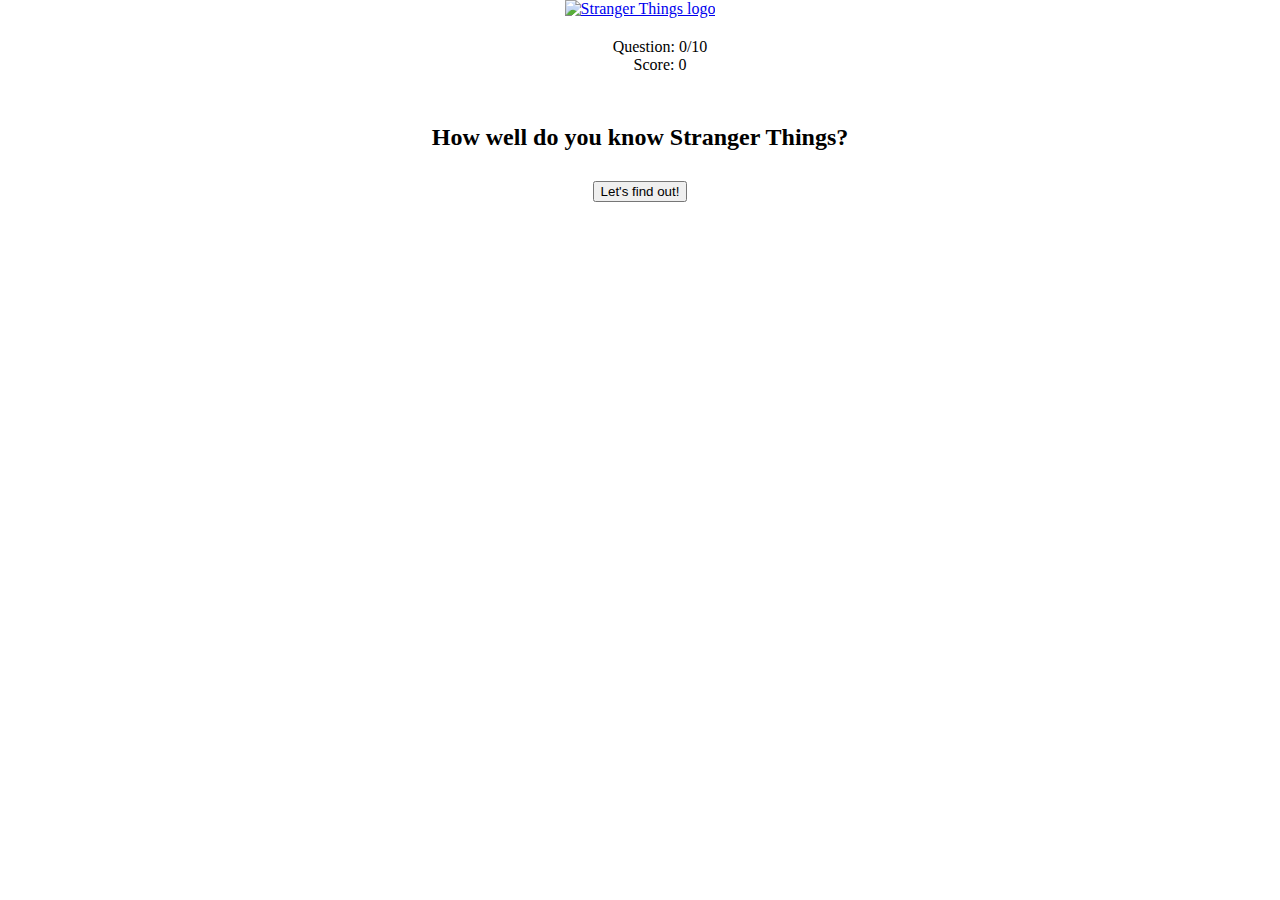
==== index.html @ b0f67c0b "Greybox wireframe HTML and basic CSS structure added for start page :wq" ====
<!DOCTYPE html>
<html>
  <head>
    <meta charset="utf-8">
    <meta name="viewport" content="width=device-width">
    <title>Stranger Things Quiz App</title>
    <link href="st.css" rel="stylesheet" type="text/css" />
    <meta name="description" content="Test your knowledge of the Netflix Original series, Stranger Things">
  </head>
  <body>
    <header role="banner">
      <section class="home-link">
        <a href="index.html">
          <img src="https://media.wired.com/photos/5926d03fcefba457b079b37c/2:1/w_2500,c_limit/StrangerThingsTitleCard.jpg" alt="Stranger Things logo" class="logo">
        </a>
      </section>
      <section class="progress">
        <ul>
          <li>Question: <span class="questionNumber">0</span>/10</li>
          <li>Score: <span class="score">0</span></li>
        </ul>
      </section>
    </header>
    <main role="main">
      <section class="startQuiz">
        <h2>How well do you know Stranger Things?</h2>
        <button type="button" class="startButton">Let's find out!</button>
      </section>
      <section class="questionAnswerForm"></section>
    </main>
    <script src="st.js"></script>
  </body>
</html>
---- st.css ----
* {
    box-sizing: border-box;
    margin: 0;
  }
  
  header {
    text-align: center;
  }
  
  .logo {
    width: 300px;
  }
  
  ul {
    list-style: none;
    margin-top: 20px;
  }
  
  main {
    text-align: center;
    margin-top: 50px;
  }
  
  .startButton {
    margin-top: 30px;
  }
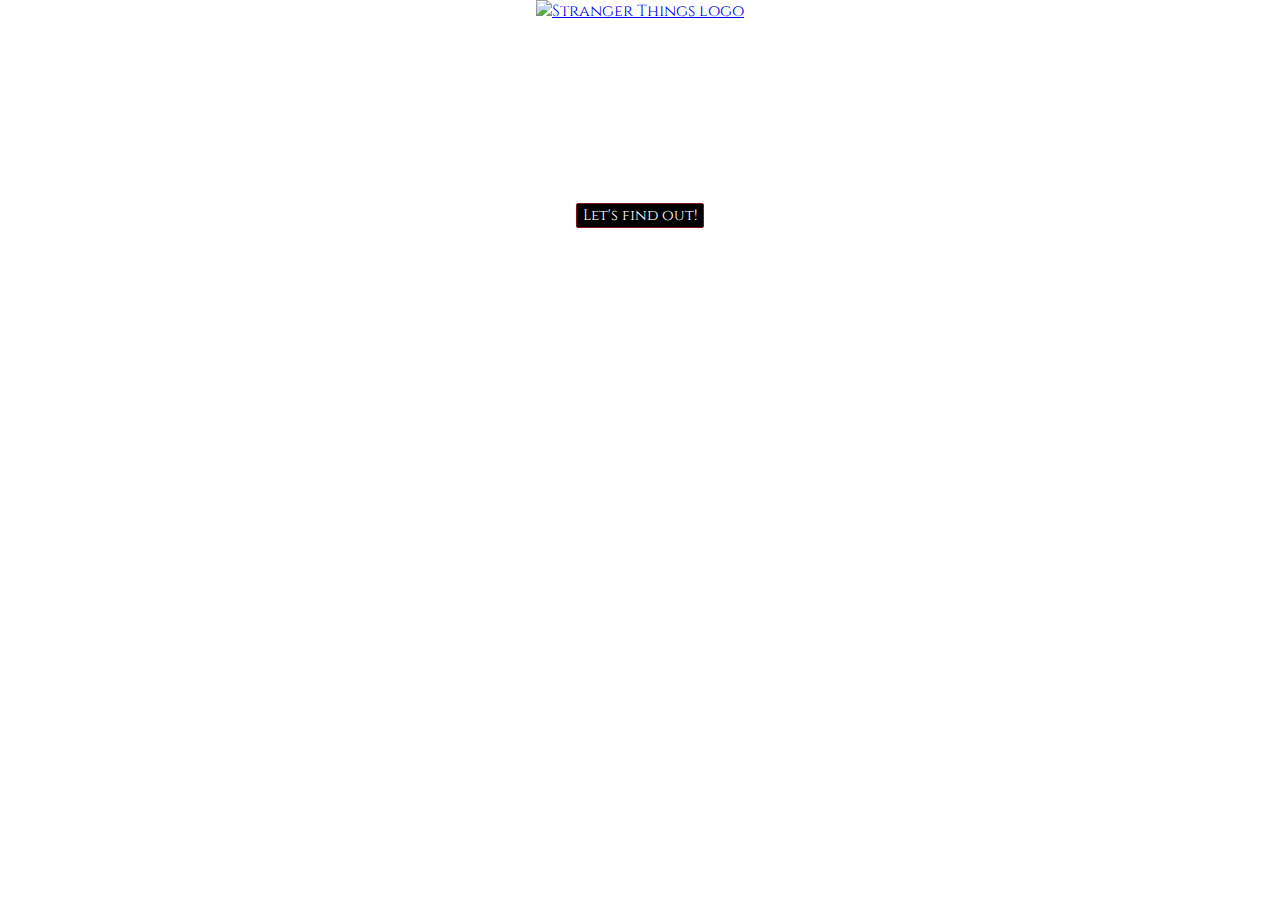
==== commit da567667: "Coded up JS to make the app functional. Finished styling with CSS. Decided to consolidate all JS int" ====
--- a/index.html
+++ b/index.html
@@ -1,12 +1,14 @@
 <!DOCTYPE html>
-<html>
+<html lang="en">
   <head>
     <meta charset="utf-8">
     <meta name="viewport" content="width=device-width">
     <title>Stranger Things Quiz App</title>
     <link href="st.css" rel="stylesheet" type="text/css" />
     <meta name="description" content="Test your knowledge of the Netflix Original series, Stranger Things">
+    <link href="https://fonts.googleapis.com/css?family=Cinzel&display=swap" rel="stylesheet">
   </head>
+
   <body>
     <header role="banner">
       <section class="home-link">
@@ -22,12 +24,13 @@
       </section>
     </header>
     <main role="main">
-      <section class="startQuiz">
+      <section class="quizStart">
         <h2>How well do you know Stranger Things?</h2>
         <button type="button" class="startButton">Let's find out!</button>
       </section>
       <section class="questionAnswerForm"></section>
     </main>
+    <script src="https://code.jquery.com/jquery-3.4.1.js" integrity="sha256-WpOohJOqMqqyKL9FccASB9O0KwACQJpFTUBLTYOVvVU=" crossorigin="anonymous"></script>
     <script src="st.js"></script>
   </body>
 </html>--- a/st.css
+++ b/st.css
@@ -1,10 +1,19 @@
 * {
     box-sizing: border-box;
     margin: 0;
+    font-family: 'Cinzel', serif;
+  }
+  
+  body {
+    background: url("https://img-www.tf-cdn.com/show/2/stranger-things.jpeg?_v=20171031231650&w=1024&h=512&dpr=1&auto=compress&fm=pjpg&fit=crop&crop=faces%2Ctop") fixed;
+    background-size: cover;
+    color: white;
+    
   }
   
   header {
     text-align: center;
+    padding-bottom: 5px;
   }
   
   .logo {
@@ -13,7 +22,7 @@
   
   ul {
     list-style: none;
-    margin-top: 20px;
+    margin-top: 10px;
   }
   
   main {
@@ -23,4 +32,79 @@
   
   .startButton {
     margin-top: 30px;
+  
+  }
+  
+  .questionAnswerForm {
+    display: none;
+    margin-left: auto;
+    margin-right: auto;
+    margin-bottom: 20px;
+    width: 75%;
+    background-color: rgba(0, 0, 0, 0.9);
+    border: solid 3px black;
+    border-radius: 20px;
+    padding: 10px;
+  }
+  
+  label {
+    display: block;
+    text-align: left;
+    border: solid 1px rgb(131, 23, 23);
+    background-color: black;
+    border-radius: 5px;
+    padding: 5px;
+    margin: 5px;
+  }
+  
+  label:hover {
+    background-color: white;
+    color: black;
+    font-weight: bold;
+  }
+  
+  img {
+    width: 50%;
+    margin-bottom: 10px;
+  }
+  
+  button {
+    margin-top: 5px;
+    border: solid 1px rgb(131, 23, 23);
+    border-radius: 2px;
+    color: white;
+    background-color: black;
+    font-size: 15px;
+  }
+  
+  button:hover {
+    background-color: white;
+    color: black;
+    font-weight: bold;
+  }
+  
+  fieldset {
+    border: none;
+  }
+  
+  .nextButton {
+    margin-top: 15px;
+  }
+  
+  h3, p {
+    margin-bottom: 10px;
+  }
+  
+  .restartButton {
+    margin-top: 5px;
+  }
+  
+  @media screen and (max-width: 500px) {
+    h2 {
+      font-size: 20px;
+    }
+  
+    img {
+      width: 75%;
+    }
   }